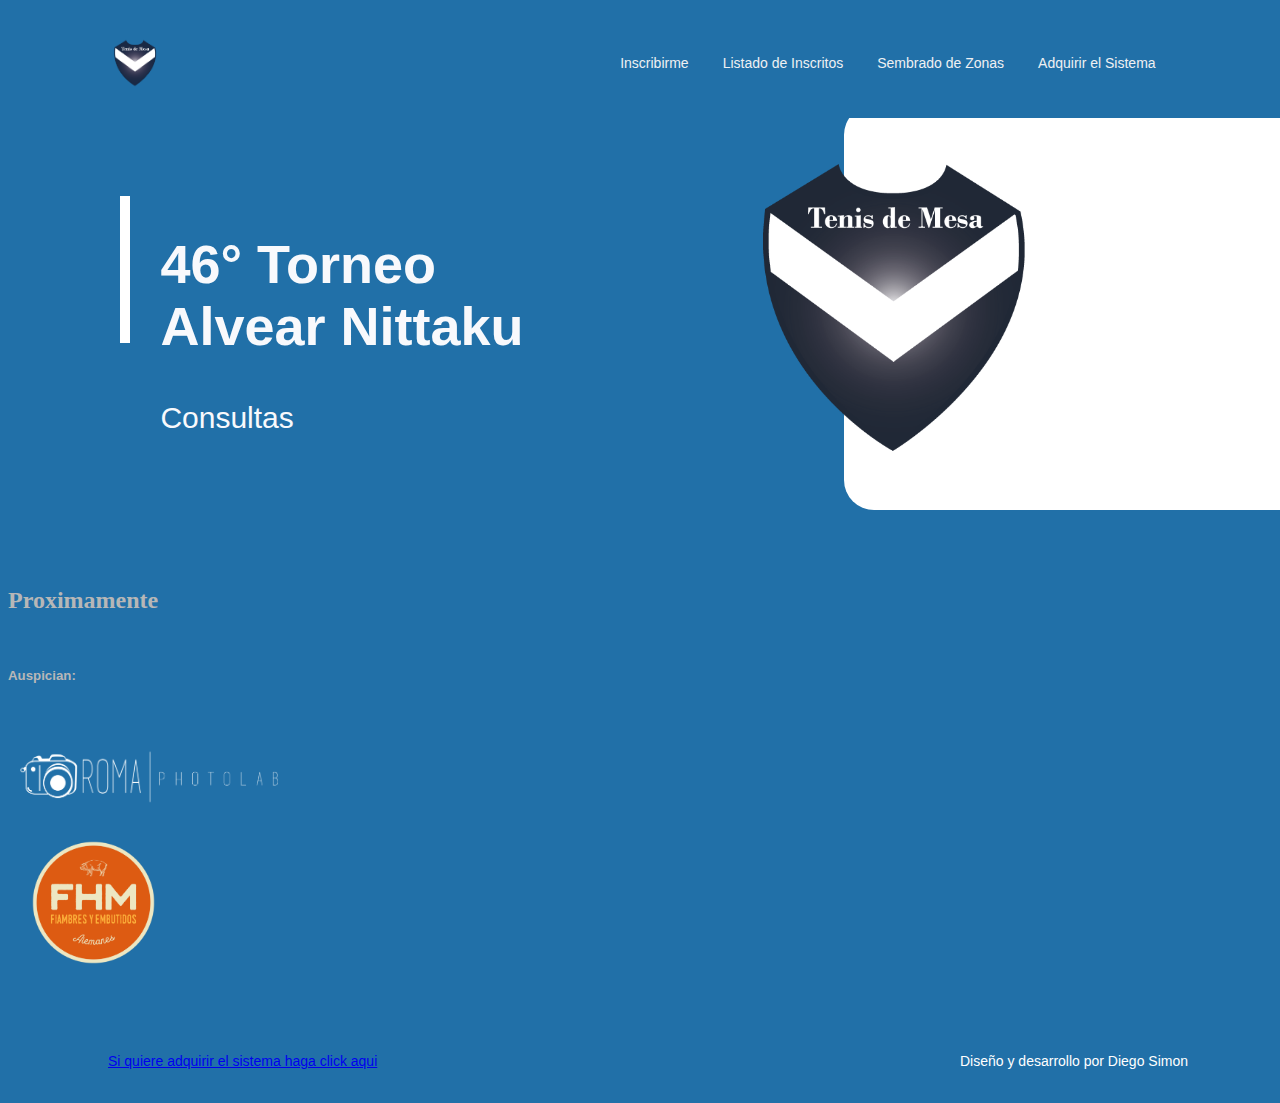
==== pages/FAQ.html @ f36396b4 "Add files via upload" ====
<!DOCTYPE html>
<html lang="en">
<head>
    <meta charset="UTF-8">
    <meta http-equiv="X-UA-Compatible" content="IE=edge">
    <meta name="viewport" content="width=device-width, initial-scale=1.0">
    <link rel="stylesheet" href="https://cdn.lineicons.com/2.0/LineIcons.css">
    <link href='https://unpkg.com/boxicons@2.0.9/css/boxicons.min.css' rel='stylesheet'>
    <link href="https://cdn.jsdelivr.net/npm/bootstrap@5.1.1/dist/css/bootstrap.min.css" rel="stylesheet" integrity="sha384-F3w7mX95PdgyTmZZMECAngseQB83DfGTowi0iMjiWaeVhAn4FJkqJByhZMI3AhiU" crossorigin="anonymous">
    <link rel="stylesheet" href="../css/styleMLZComputer.css">
    <link rel="stylesheet" href="../css/styleMLZPhone.css">
    <script src="https://cdn.lordicon.com/libs/mssddfmo/lord-icon-2.1.0.js"></script>

    <title>Inscribirme</title>
    

</head>
<body>
    
    
  <div class="phoneContender">

    <div class="topborder">
      <div class="glass">
      
        <div class="volver">
          <a href="javascript: history.go(-1)">
            <i style="color: #dfe0e2;" class="lni lni-reply"></i>
          </a>
        </div>

        <div class="encabeza2">
          <img src="../photos/Logo.png" style=" filter: grayscale(50%); width: 20vh; height: 20vh; margin-top: 2vh; margin-bottom: 2vh;" class="controller">
          <p>Inscripcion</p>
        </div>
        
      </div>
    </div>
    
    <div class="bottomborder">
      <div class="glass2">
        
        <div class="container FAQ text-center" style="margin: 6vh 0;">
            <h2>Proximamente</h2>
        </div>
        
        <div id="sponsor" class="container text-center">
          <h5 style="color:#1e212a; padding-top: 3vh;">Auspician:</h5>
          <div class="row justify-content-center align-items-center">
            <div class="col-xl-2 text-center">
              <a href="https://www.instagram.com/romaphotolabph/">
                <img class="imgAus" src="../photos/LogoRomaBlack.png" style="margin-top:2vh; margin-bottom: -3vh; height: 15vh; width: 37vh; margin-left:-7vh;" alt="">
              </a>
            </div>
            <div class="col-xl-2 text-center">
              <a href="">
                <img class="imgAus text-center" src="../photos/LogoTransparente-naranja.png" style="height: 15vh; width: 15vh; margin-left: 2vh;" alt="">
              </a>
            </div>
          </div>
        </div>

        <section id="foot" class="footer">
          <p class="text"><a  href="https://wa.link/4o7d77">Si quiere adquirir el sistema haga click aqui</a></p>
          <p class="text">Diseño y desarrollo por Diego Simon</p>
        </section>

        <div class="navBottom">
          <nav>
              <ul><li><a href="../index.html"><i class="lni lni-home"></i></a></li></ul>
              <ul><li><a href="MenuLis.html"><i class="lni lni-radio-button"></i></a></li></ul>
              <ul><li><a href="Inscribirme.html" class="active"><i class="lni lni-circle-plus"></i></a></li></ul>
              <ul><li><a href="MenuZon.html" ><i class='bx bx-sitemap'></i></a></li></ul>
              <ul><li><a href="FAQ.html"><i class="lni lni-question-circle"></i></a></li></ul>
              
              
              <div class="tubelight">
                      <div class="light-ray"></div>
                  </div>
          
          </nav>
        </div>
      </div>
    </div>
    
    
    
  </div>





  <div class="computerContender">

    <div class="contenedor menucomp">
      <div class="navbares">
          <img src="../photos/Logo.png" class="logo">
          <nav>
              <ul>
                  <li><a href="Inscribirme.html">Inscribirme</a></li>
                  <li><a href="MenuLis.html">Listado de Inscritos</a></li>
                  <li><a href="MenuZon.html">Sembrado de Zonas</a></li>
                  <li><a href="https://wa.link/4o7d77">Adquirir el Sistema</a></li>
              </ul>
          </nav>
      </div>
    </div>

    <div class="contenedor">
      <div class="rowo">
          <div class="column-1">
            <h2>46° Torneo <br> Alvear Nittaku</h2>
            <h3>Consultas</h3>
          </div>
          <div class="column-2">
              <img src="../photos/Logo.png" style="filter: grayscale(50%); width: 35vh; height: 35vh; margin-top: 5vh; margin-bottom: 5vh;" class="controller">
              <div class="color-box"></div>
              
          </div>
      </div>
    </div>

    <div class="container FAQ text-center" style="color: #b7b7b7; margin: 3vh 0;">
        <h2>Proximamente</h2>
    </div>

    <div class="container-fluid text-center" style="margin-top: 2vh;">
      <h5 style="color:#b7b7b7;; padding-top: 3vh;">Auspician:</h5>
      <div class="row justify-content-center align-items-center">
        <div class="col-xl-2 text-center">
          <a href="https://www.instagram.com/romaphotolabph/">
            <img class="imgAus" src="../photos/LogoRomaWhite.png" style="margin-top:2vh; margin-bottom: -3vh; height: 15vh; width: 37vh; margin-left:-7vh;" alt="">
          </a>
        </div>
        <div class="col-xl-2 text-center">
          <a href="">
            <img class="imgAus text-center" src="../photos/LogoTransparente-naranja.png" style="height: 15vh; width: 15vh; margin-left: 2vh;" alt="">
          </a>
        </div>
      </div>
  </div>

  <section class="footer">
      <p class="text"><a  href="https://wa.link/4o7d77">Si quiere adquirir el sistema haga click aqui</a></p>
      <p class="text">Diseño y desarrollo por Diego Simon</p>
    </section>

  </div>
    
    
    

    <script>

        console.clear();
        const uls = document.querySelectorAll("nav ul");
        const links = [...document.querySelectorAll("nav a")];
        const light = document.querySelector("nav .tubelight");
        let activeIndex = 0;
        let currentIndex = 0;
        let increment = 1;
        links.forEach((link, index) => 
        {
            if (links[index].classList.contains("active"))
            {
                light.style.left = `${links[index].offsetLeft + light.offsetWidth / 4}px`;
            }
            link.addEventListener("click", (e) => 
            {
                activeIndex = index;
                let t = setInterval(() => 
                {
                    if (activeIndex > currentIndex) increment = 1;
                    else if (activeIndex < currentIndex) increment = -1;
                    currentIndex += increment;
        
                    links[currentIndex].classList.add("active");
                    if (currentIndex != -1)
                        links[currentIndex - increment].classList.remove("active");
        
                    if (currentIndex == activeIndex) 
                    {
                        e.target.classList.add("active");
                        increment = 0;
                        clearInterval(t);
                    }
                }, 50);
                light.style.left = `${e.target.offsetLeft + light.offsetWidth / 4}px`;
            });
        });
        
        
        
        
    </script> 
    <script src="https://code.jquery.com/jquery-3.2.1.js"></script>
   

</body>
</html>
---- css/styleMLZComputer.css ----
@media only screen and (max-width:767px){
    .computerContender{
        display: none;
    }
}
@media only screen and (min-width:768px){
    .column-2 img{
        transform: translateX(166px);
    }
}
body{
    background-color:#2170a8;
}
.computerContender{
    z-index: -2;
    width: 100%;
    height: 100vh;
    position: absolute;
    background-color: #2170a8;
}

.computerContender .contenedor{
    width: 100%;
    padding-left: 8%;
    padding-right: 8%;
    box-sizing: border-box;
    overflow: hidden;
}
.computerContender .navbares{
    width: 100%;
    display: flex;
    align-items: center;
}
.computerContender .logo{
    width: 50px;
    cursor: pointer;
    margin: 30px 0;
}
.computerContender nav{
    flex: 1;
    text-align: right;
}
.computerContender nav ul li{
    list-style: none;
    display: inline-block;
    margin-right: 30px;
}
.computerContender nav ul li a{
    text-decoration: none;
    color: #eff0f3;
    font-size: 14px;
    font-family: 'Roboto', sans-serif;
}
.computerContender nav ul li a:hover{
    color: #138ff5;
}

.rowo{
    display: flex;
    justify-content: space-between;
    align-items: center;
    margin: 50px 0;
    }
    .column-1{
        flex-basis: 40%;
        position: relative;
        margin-left: 50px;
        margin-top: -5vh;
    }
    .column-1 h2{
        font-size: 54px;
        font-family: 'Rubik', sans-serif;
        /*color:#b7b7b7;*/
        color: #f8f9fc;
    }
    .column-1 h3{
        font-size: 30px;
        color: #f8f9fc;
        font-weight: 100;
        margin: 20px 0 10px;
        font-family: 'Rubik', sans-serif;
    }
    h5{
        font-family: 'Roboto', sans-serif;
    }
    .column-1 p{
        font-size: 16px;
        color: #f8f9fc;
        font-weight: 100;
        font-family: 'Roboto', sans-serif;
    }
    .column-1 h4{
        margin: 30px 0;
        font-size: 20px;
        color: #f8f9fc;
        font-family: 'Rubik', sans-serif;
    }
    .column-1::after{
        content: '';
        width: 10px;
        height: 57%;
        background: white;
        position: absolute;
        left: -40px;
        top: 8px;
    }
    .column-2{
        position: relative;
        flex-basis: 60%;
        display: flex;
        align-items: center;
        margin-top: -7vh;
    }
    .column-2 .controller{
        width: 90%;
    }
    .color-box{
        position: absolute;
        right: 0;
        top: 0;
        background: white;
        border-radius: 30px 0 0 30px;
        height: 100%;
        width: 80%;
        z-index: -1;
        transform: translateX(150px);
    }
    .footer{
        background-color: transparent;
        padding: 20px 100px;
        display: flex;
        justify-content: space-between;
        align-items: center;
        margin-top: 5vh;
        font-size: 14px;
        color:white;
        font-family: 'Roboto', sans-serif;
      }
      
       .auspi, body{
        background-color: #2170a8;
    }
    .botones .row{
      margin: auto;
    }
    .botones .vuton{
      border-radius: 30px;
      border: 2px solid #dfe0e2;
      width: 60%;
      text-align: center;
      padding: 30px 3vw 10px 3vw;
      margin: auto;
      margin-top: 3.5vh;
    }
    .botones img{
      height: 4.5vh;
    }
    .botones i{ 
      font-size: 5vh;
      color: #dfe0e2;
    }
    .botones .textoBoton{
      color: #dfe0e2;
      margin-top: 1.5vh;
      font-size: 3vh;
      font-family: 'Gilroy';
    }

     /*Style Index Logos Auspiciantes Sponsors*/
     .computerContender .imgAus{
        width: 15vw;
      }
  .computerContender .imgAus2{
      width: 10vw;
  }
  .phoneContender .imgAus{
      width: 30vw;
    }
.phoneContender .imgAus2{
    width: 25vw;
}
---- css/styleMLZPhone.css ----
@import url('https://fonts.googleapis.com/css2?family=Squada+One&display=swap');
@font-face {
  font-family: "Gilroy";
  src: url("../Fonts/Gilroy-FREE/Gilroy-Light.otf");
}
@font-face {
  font-family: "GilroyEB";
  src: url("../Fonts/Gilroy-FREE/Gilroy-ExtraBold.otf");
}
@font-face {
  font-family: "Avenir";
  src: url("../Fonts/avenir_ff/AvenirLTStd-Roman.otf");
}


@media only screen and (min-width:768px){
    .phoneContender{
        display: none;
    }
}
        .topborder{
          background-color: #dfe0e2;
          z-index: -3;
          width: 100%;
        }
        .bottomborder{
          background-color:white;
          z-index: -3;
          bottom: 0;
          width: 100%;
        }
        .encabeza2{
          text-align: center;
          margin-bottom: 6vh;
        }
        .encabeza2 p{
          color: #2170a8;
          font-family: 'Avenir';
          font-size: 4vh;
        }
        .glass{
          width: 100%;
          background-color: white;
          overflow-x:hidden;
          border-radius: 0 0 0 0;
          z-index: 0;
        }
        .glass2{
          width: 100%;
          bottom: 0;
          margin: 0 0 -20vh 0;
          border-radius: 50px 50px 0 0;
          background-color: #2170a8;
          z-index: -2;
          overflow-x:hidden;
          overflow-y: hidden;
        }
        .saitContent{
          text-align: center;
          width: 100%;
          padding: 0 10vw 0 10vw;
        }
        .saitContent #showData{
          padding: 0 5vw 0 5vw;
        }
        .btn{
          font-family: 'Gilroy';
          border-radius: 20px;
          box-shadow: 2.5px 2.5px rgba(0, 0, 0, 0.329);
        }
        .container h5{
          font-family: 'Gilroy';
        }
        .volver{
          margin: 4vh 0 0 3vh;
          font-size: 3.5vh;
          position: fixed;
          color: #2170a8;
        }
        .lyt{
          width: 100%;
          text-align: center;
        }
        .lyt img{
          margin-top: 5vh;
          width: 120px;
          height: 120px;
        }
        @font-face {
          font-family: "Avenir";
          src: url("../Fonts/avenir_ff/AvenirLTStd-Roman.otf");
        }
        h1{
          font-family: "Avenir";
          color: white;
          font-size: 4.5vh;
          padding: 0px 10% 0px 10%;
        }

        .phoneContender nav {
            position: fixed;
            z-index: 1;
          bottom: 0px;
          margin: 0 0 5vw 5%;
          justify-content: center;
          width: 90%;
          min-height: 12.5vh;
          display: grid;
          grid-template-columns: repeat(5, 1fr);
          border-radius: 50px;
          padding: 0 10% 0 0;
          background: white;
          box-shadow: 0 6.7px 5.3px rgba(0, 0, 0, 0.12), 0 22.3px 17.9px rgba(0, 0, 0, 0.08), 0 100px 80px rgba(0, 0, 0, 0.04);
          overflow: hidden;
        }
        .phoneContender nav ul {
          height: 100%;
          display: flex;
          justify-content: center;
          align-items: center;
        }
        .phoneContender nav ul li {
          list-style: none;
        
        }
        .phoneContender nav ul li a {
          display: block;
          width: 100%;
          height: 100%;
          cursor: pointer;
          font-size: 20px;
        }
        .phoneContender nav ul li a i {
        color:#2170a8;
          width: 100%;
          height: 100%;
          opacity: 0.4;
          transition: opacity 100ms ease;
          pointer-events: none;
        }
        .phoneContender nav ul li a.active i{
          opacity: 1;
          
        }
        .phoneContender nav .tubelight {
          position: absolute;
          left: 0px;
          top: 0px;
          transform: translateX(-50%);
          width: 45px;
          height: 5px;
          border-radius: 5px;
          background: #dfe0e2;
          transition: left 400ms ease;
          z-index: 10;
        }
        .phoneContender nav .tubelight .light-ray {
          position: absolute;
          left: -30%;
          top: 5px;
          width: 160%;
          height: 80px;
          clip-path: polygon(5% 100%, 25% 0px, 75% 0px, 95% 100%);
          background: linear-gradient(to bottom, 
          rgba(100, 100, 100, 0.3) -50%,
          rgba(255, 255, 255, 0) 90%);
          pointer-events: none;
        }
    
        @media(max-width: 767px){
            .footer{
              flex-direction: column-reverse;
              text-align: center;
              margin-bottom: 15vh;
              font-size: 13px;
              color:#1e212a;
              padding: 20px 0px;
              font-family: "GilroyEB";
            }
            .botones{
              margin-top: 1vh;
            }
            .botones .row{
              margin: auto;
            }
            .botones .vuton{
              border-radius: 30px;
              border: 2px solid white;
              width: 100%;
              text-align: center;
              padding: 20px 8vw 10px 8vw;
              margin-top: 3.5vh;
            }
            .botones img{
              height: 4.5vh;
            }
            .botones i{ 
              font-size: 5vh;
              color: white;
            }
            .botones .textoBoton{
              color: white;
              margin-top: 1.5vh;
              font-size: 3vh;
              font-family: 'Gilroy';
            }
        }
      @media only screen and (max-width:767px){
        
        .phoneContender .rowo{
              flex-direction: column-reverse;
              margin-top: 50px;
              margin-bottom: 10px;
              margin-left: 0;
              margin-right: 0;
          }
          .phoneContender .column-2{
              flex-basis: 100%;
              margin-bottom: 50px;
          }
          .phoneContender .column-2 .controller{
              width: 77%;
          }
          .phoneContender .color-box{
              transform: translateX(45%);
              width: 50vw;
          }
          .phoneContender .column-1{
              flex-basis: 100%;
          }
          .phoneContender .column-1 h2{
              font-size: 35px;
          }
          .phoneContender  .column-1 h3{
              font-size: 15px;
          }
          .menucomp{
              display: none;
          }
          .container .row .col .btn{
              margin-top: 1.5vh;
          }
          
      }

       /*Style Index Logos Auspiciantes Sponsors*/
    .computerContender .imgAus{
      width: 15vw;
    }
.computerContender .imgAus2{
    width: 10vw;
}
.phoneContender .imgAus{
    width: 30vw;
  }
.phoneContender .imgAus2{
  width: 25vw;
}
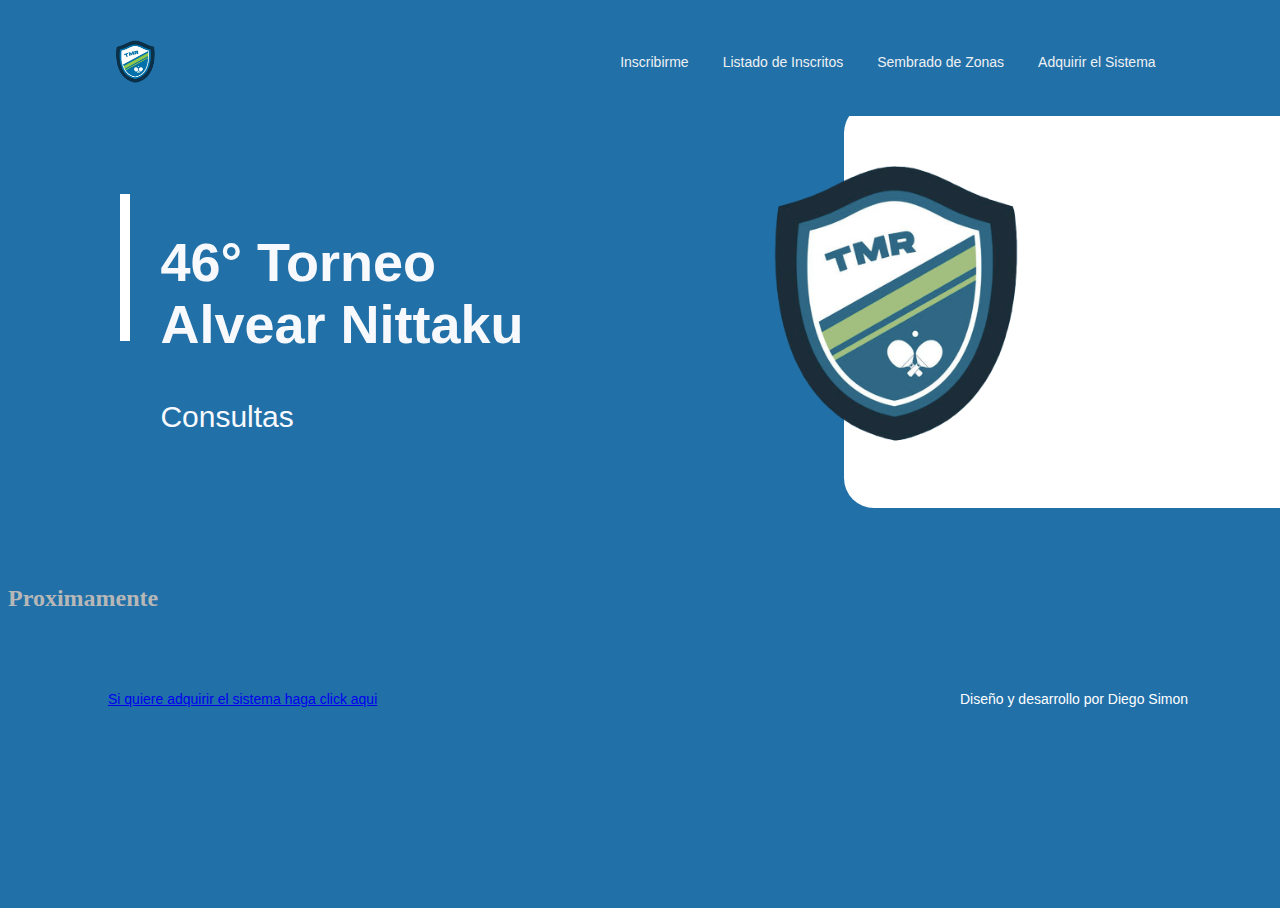
==== commit 24f86b90: "Add files via upload" ====
--- a/pages/FAQ.html
+++ b/pages/FAQ.html
@@ -30,7 +30,7 @@
         </div>
 
         <div class="encabeza2">
-          <img src="../photos/Logo.png" style=" filter: grayscale(50%); width: 20vh; height: 20vh; margin-top: 2vh; margin-bottom: 2vh;" class="controller">
+          <img src="../photos/TMRLogoTransparente.png" style=" filter: grayscale(50%); width: 20vh; height: 20vh; margin-top: 2vh; margin-bottom: 2vh;" class="controller">
           <p>Inscripcion</p>
         </div>
         
@@ -44,21 +44,7 @@
             <h2>Proximamente</h2>
         </div>
         
-        <div id="sponsor" class="container text-center">
-          <h5 style="color:#1e212a; padding-top: 3vh;">Auspician:</h5>
-          <div class="row justify-content-center align-items-center">
-            <div class="col-xl-2 text-center">
-              <a href="https://www.instagram.com/romaphotolabph/">
-                <img class="imgAus" src="../photos/LogoRomaBlack.png" style="margin-top:2vh; margin-bottom: -3vh; height: 15vh; width: 37vh; margin-left:-7vh;" alt="">
-              </a>
-            </div>
-            <div class="col-xl-2 text-center">
-              <a href="">
-                <img class="imgAus text-center" src="../photos/LogoTransparente-naranja.png" style="height: 15vh; width: 15vh; margin-left: 2vh;" alt="">
-              </a>
-            </div>
-          </div>
-        </div>
+        
 
         <section id="foot" class="footer">
           <p class="text"><a  href="https://wa.link/4o7d77">Si quiere adquirir el sistema haga click aqui</a></p>
@@ -95,7 +81,7 @@
 
     <div class="contenedor menucomp">
       <div class="navbares">
-          <img src="../photos/Logo.png" class="logo">
+          <img src="../photos/TMRLogoTransparente.png" class="logo">
           <nav>
               <ul>
                   <li><a href="Inscribirme.html">Inscribirme</a></li>
@@ -114,7 +100,7 @@
             <h3>Consultas</h3>
           </div>
           <div class="column-2">
-              <img src="../photos/Logo.png" style="filter: grayscale(50%); width: 35vh; height: 35vh; margin-top: 5vh; margin-bottom: 5vh;" class="controller">
+              <img src="../photos/TMRLogoTransparente.png" style="filter: grayscale(50%); width: 35vh; height: 35vh; margin-top: 5vh; margin-bottom: 5vh;" class="controller">
               <div class="color-box"></div>
               
           </div>
@@ -125,21 +111,7 @@
         <h2>Proximamente</h2>
     </div>
 
-    <div class="container-fluid text-center" style="margin-top: 2vh;">
-      <h5 style="color:#b7b7b7;; padding-top: 3vh;">Auspician:</h5>
-      <div class="row justify-content-center align-items-center">
-        <div class="col-xl-2 text-center">
-          <a href="https://www.instagram.com/romaphotolabph/">
-            <img class="imgAus" src="../photos/LogoRomaWhite.png" style="margin-top:2vh; margin-bottom: -3vh; height: 15vh; width: 37vh; margin-left:-7vh;" alt="">
-          </a>
-        </div>
-        <div class="col-xl-2 text-center">
-          <a href="">
-            <img class="imgAus text-center" src="../photos/LogoTransparente-naranja.png" style="height: 15vh; width: 15vh; margin-left: 2vh;" alt="">
-          </a>
-        </div>
-      </div>
-  </div>
+    
 
   <section class="footer">
       <p class="text"><a  href="https://wa.link/4o7d77">Si quiere adquirir el sistema haga click aqui</a></p>
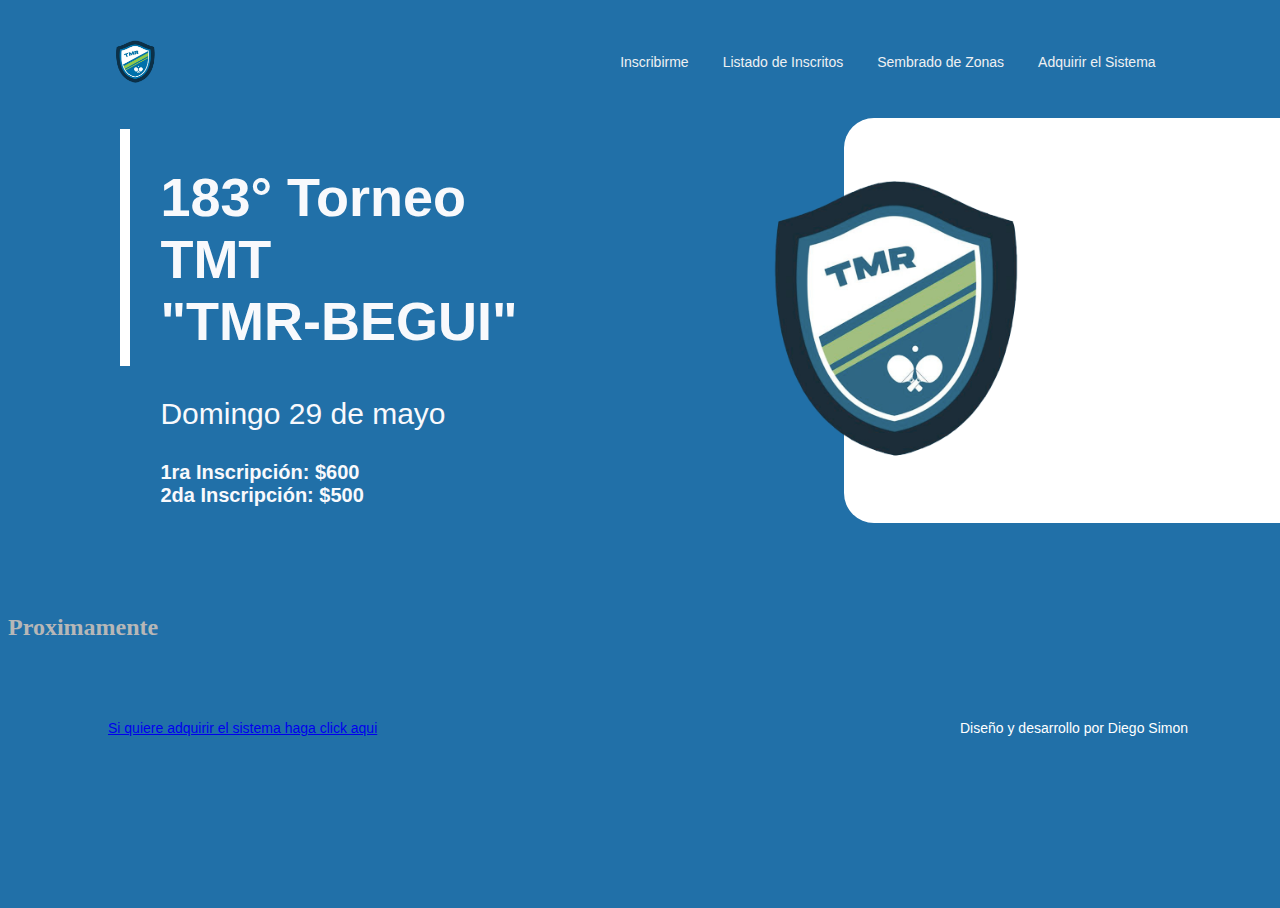
==== commit f9d57713: "Add files via upload" ====
--- a/pages/FAQ.html
+++ b/pages/FAQ.html
@@ -96,8 +96,9 @@
     <div class="contenedor">
       <div class="rowo">
           <div class="column-1">
-            <h2>46° Torneo <br> Alvear Nittaku</h2>
-            <h3>Consultas</h3>
+            <h2>183° Torneo TMT<br> "TMR-BEGUI"</h2>
+              <h3>Domingo 29 de mayo</h3>
+              <h4>1ra Inscripción: $600 <br>2da Inscripción: $500</h4>
           </div>
           <div class="column-2">
               <img src="../photos/TMRLogoTransparente.png" style="filter: grayscale(50%); width: 35vh; height: 35vh; margin-top: 5vh; margin-bottom: 5vh;" class="controller">
